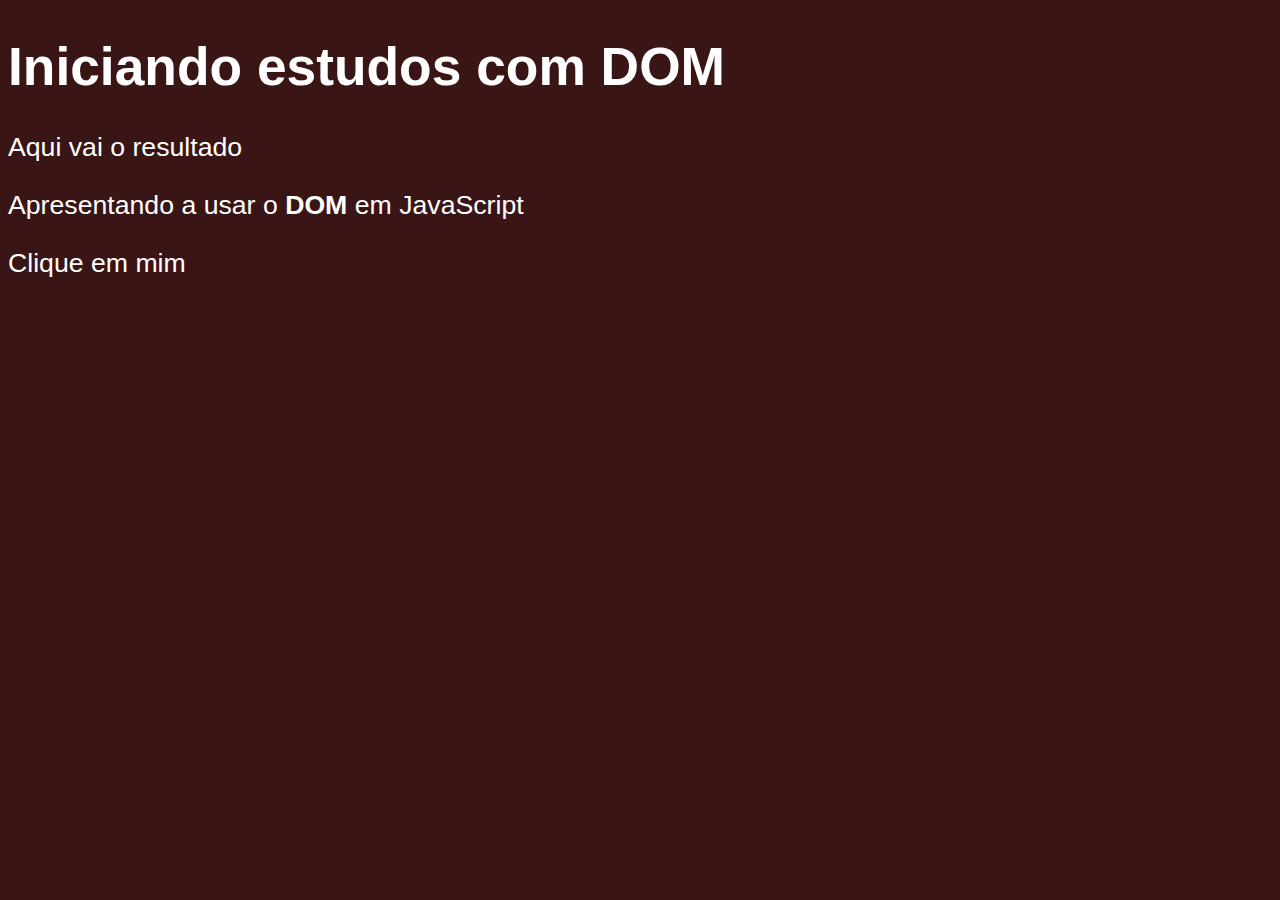
==== aula09/ex005.html @ 6f2f01db "adding files" ====
<!DOCTYPE html>
<html lang="pt-br">
<head>
    <meta charset="UTF-8">
    <meta http-equiv="X-UA-Compatible" content="IE=edge">
    <meta name="viewport" content="width=device-width, initial-scale=1.0">
    <title>Primeiros passos com DOM</title>
    <style>
        body{
            background-color: #3a1515;
            color: #ffffff;
            font: normal 20pt Arial;
        }
        abbr{
            text-decoration: none;
        }
    </style>
</head>
<body>
    <h1>Iniciando estudos com DOM</h1>
    <p>Aqui vai o resultado</p>
    <p>Apresentando a usar o <strong><abbr title="Document Object Model">DOM</abbr></strong> em JavaScript</p>
    <div>
        Clique em mim
    </div>
    <script>
        // DOM = Document Object Model
        // Não funciona apenas no JavaScript
        // Mas junto com 
    </script>
</body>
</html>
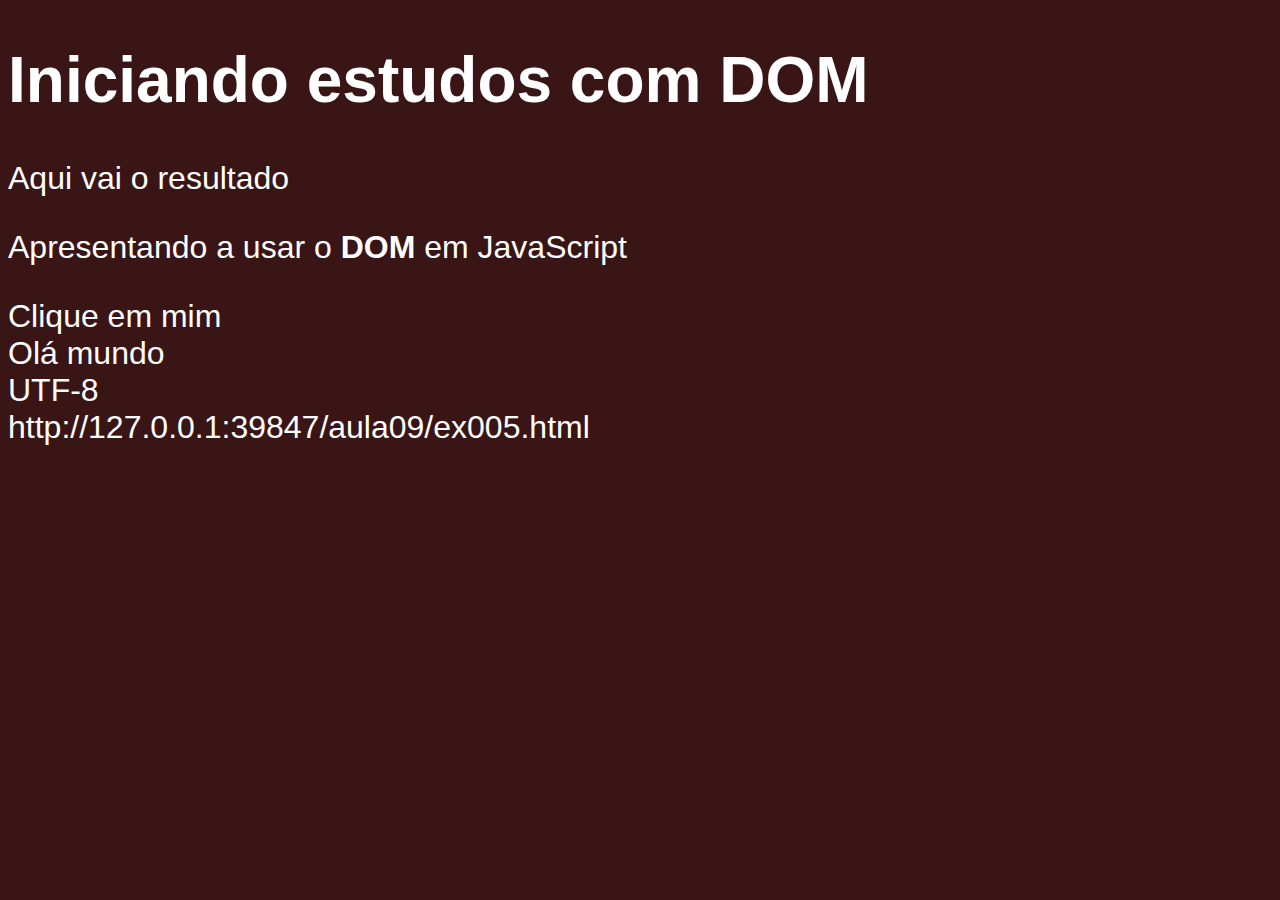
==== commit 800491e4: "aula 09" ====
--- a/aula09/ex005.html
+++ b/aula09/ex005.html
@@ -9,7 +9,7 @@
         body{
             background-color: #3a1515;
             color: #ffffff;
-            font: normal 20pt Arial;
+            font: normal 2em Arial;
         }
         abbr{
             text-decoration: none;
@@ -26,7 +26,31 @@
     <script>
         // DOM = Document Object Model
         // Não funciona apenas no JavaScript
-        // Mas junto com 
-    </script>
+        // Mas no navegador junto com o HTML
+        
+        // Árvore DOM
+        //           window
+        //              |
+        //   ___________|_________
+        //  |           |         |
+        // location document history
+        //              |
+        //            html
+        //         _____|____________________
+        //        |                          |
+        //      head                       body
+        //    ____|_________           ______|________
+        //   |              |         |    |     |    |
+        //  meta          title       h1   p     p    div
+        //                                _______|_______
+        //                               |              | 
+        //                             strong          abbr
+
+        var p1 = window.document.getElementsByTagName("p")[0]
+        window.document.write("Olá mundo<br>")
+        window.document.write(window.document.charset,"<br>")
+        window.document.write(window.document.URL)
+
+    </script>       
 </body>
 </html>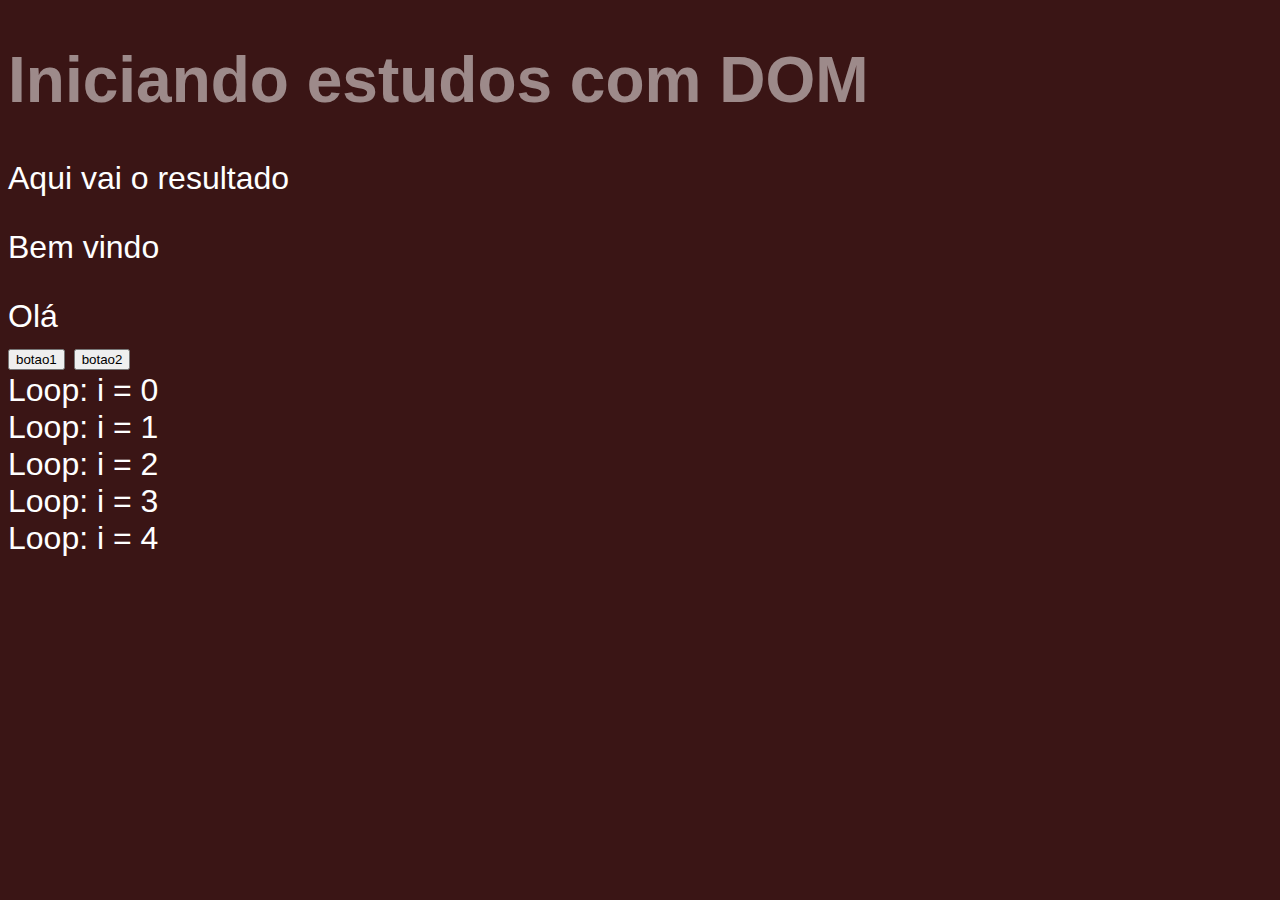
==== commit e9feec71: "update aula09" ====
--- a/aula09/ex005.html
+++ b/aula09/ex005.html
@@ -17,12 +17,15 @@
     </style>
 </head>
 <body>
-    <h1>Iniciando estudos com DOM</h1>
+    <h1 id="h1">Iniciando estudos com DOM</h1>
     <p>Aqui vai o resultado</p>
-    <p>Apresentando a usar o <strong><abbr title="Document Object Model">DOM</abbr></strong> em JavaScript</p>
-    <div>
+    <p class="paragrafo">Aprendendo a usar o <strong><abbr title="Document Object Model">DOM</abbr></strong> em JavaScript</p>
+    <div name="msg">
         Clique em mim
     </div>
+    <button>botao1</button>
+    <button>botao2</button>
+    <br>
     <script>
         // DOM = Document Object Model
         // Não funciona apenas no JavaScript
@@ -45,11 +48,38 @@
         //                                _______|_______
         //                               |              | 
         //                             strong          abbr
+        // sempre que o element estiver no plural usa-se o indice
+        // em frente ao indicador
 
-        var p1 = window.document.getElementsByTagName("p")[0]
-        window.document.write("Olá mundo<br>")
-        window.document.write(window.document.charset,"<br>")
-        window.document.write(window.document.URL)
+        var p1 = window.document.getElementsByTagName('p')[0]
+        var corpo = window.document.body
+
+        var d = window.document.getElementsByName('msg')[0]
+        d.innerText = "Olá"
+
+        var titulo = window.document.getElementById('h1')
+        titulo.style.opacity= 0.5
+
+        var paragrafo = window.document.getElementsByClassName('paragrafo')[0]
+        paragrafo.innerText = 'Bem vindo'
+
+        var botao = window.document.querySelectorAll('button')
+        botao.innerText = 'Meu botão'
+
+        var d = window.document.querySelector('div#msg')
+
+        // var p2 = window.document.getElementsByTagName('p')[1]
+        // var d = window.document.getElementById('msg')
+
+        // d.style.backgroundColor='green'
+        // d.innerText = 'Estou aguardando...'
+        // document.write("Está escrito assim '"+p1.innerText+"'<br>")
+        // p2.style.color='blue'
+        // corpo.style.backgroundColor='wine'
+
+        for (let i = 0; i < 5; i++) {
+            document.write(`Loop: i = ${i}<br>`)
+        }
 
     </script>       
 </body>
